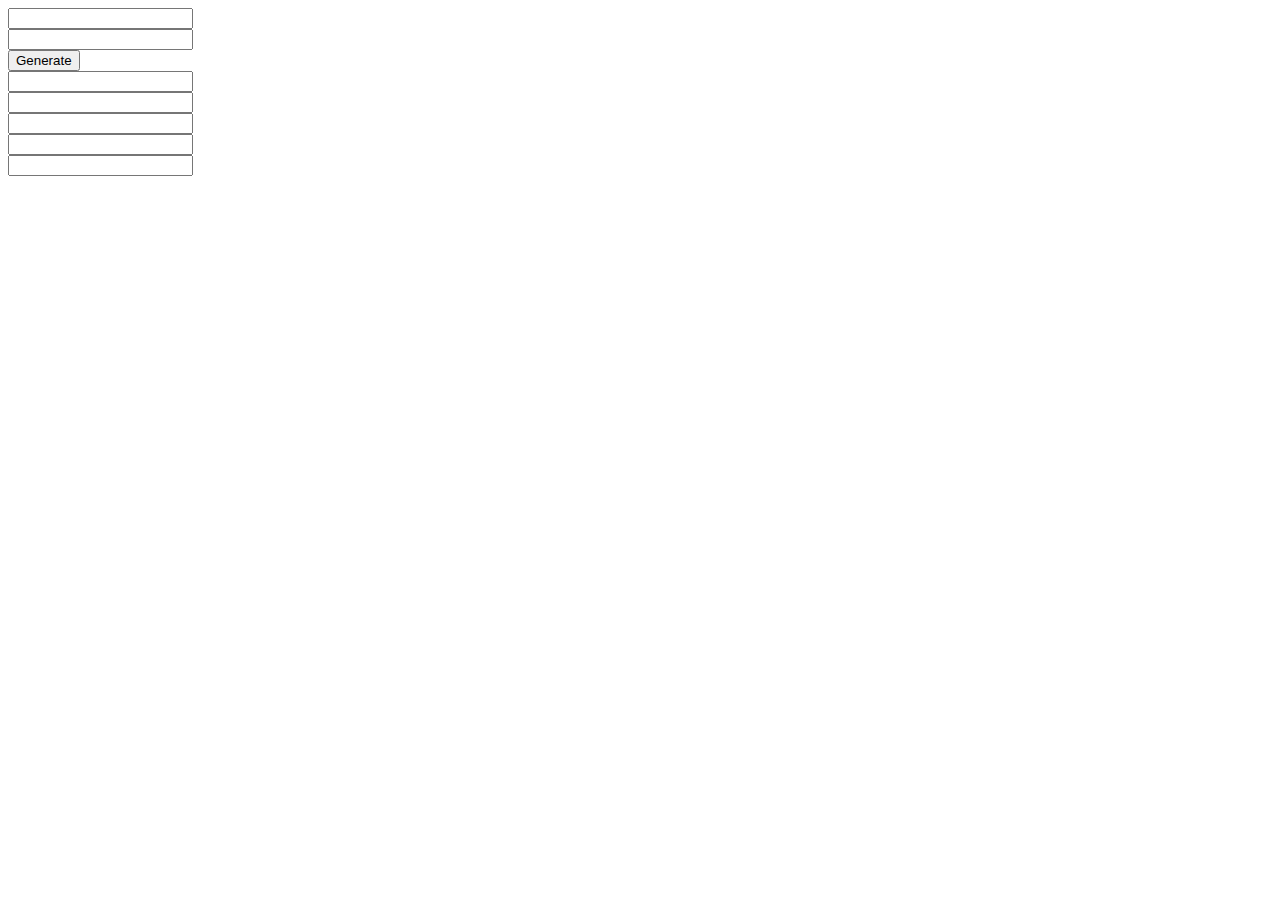
==== pass/index.html @ 22ec9ff3 "Implement web pass" ====
<!DOCTYPE html>
<html lang="en">

<head>
  <title>pass</title>
  <script>
    async function calc(a, b) {
      const m = new TextEncoder().encode(a + ':' + b);
      const h = await crypto.subtle.digest("SHA-256", m);
      const s = String.fromCharCode(...new Uint8Array(h));
      return btoa(s).replaceAll('/', 'a');
    }

    async function generate() {
      const a = document.getElementById('a').value;
      const b = document.getElementById('b').value;
      const r = await calc(a, b)
      document.getElementById('o1').value = r.substring(0, 39);
      document.getElementById('o2').value = r.substring(0, 29);
      document.getElementById('ol').value = r.substring(0, 20);
      document.getElementById('o3').value = r.substring(0, 19);
      document.getElementById('o4').value = r.substring(0, 9);
    }
  </script>
</head>

<body>
  <form onsubmit="generate(); return false;">
    <input id="a" type="password"><br>
    <input id="b"><br>
    <input type="submit" value="Generate"><br>
    <input id="o1" readonly><br>
    <input id="o2" readonly><br>
    <input id="ol" readonly><br>
    <input id="o3" readonly><br>
    <input id="o4" readonly>
  </form>
</body>

</html>
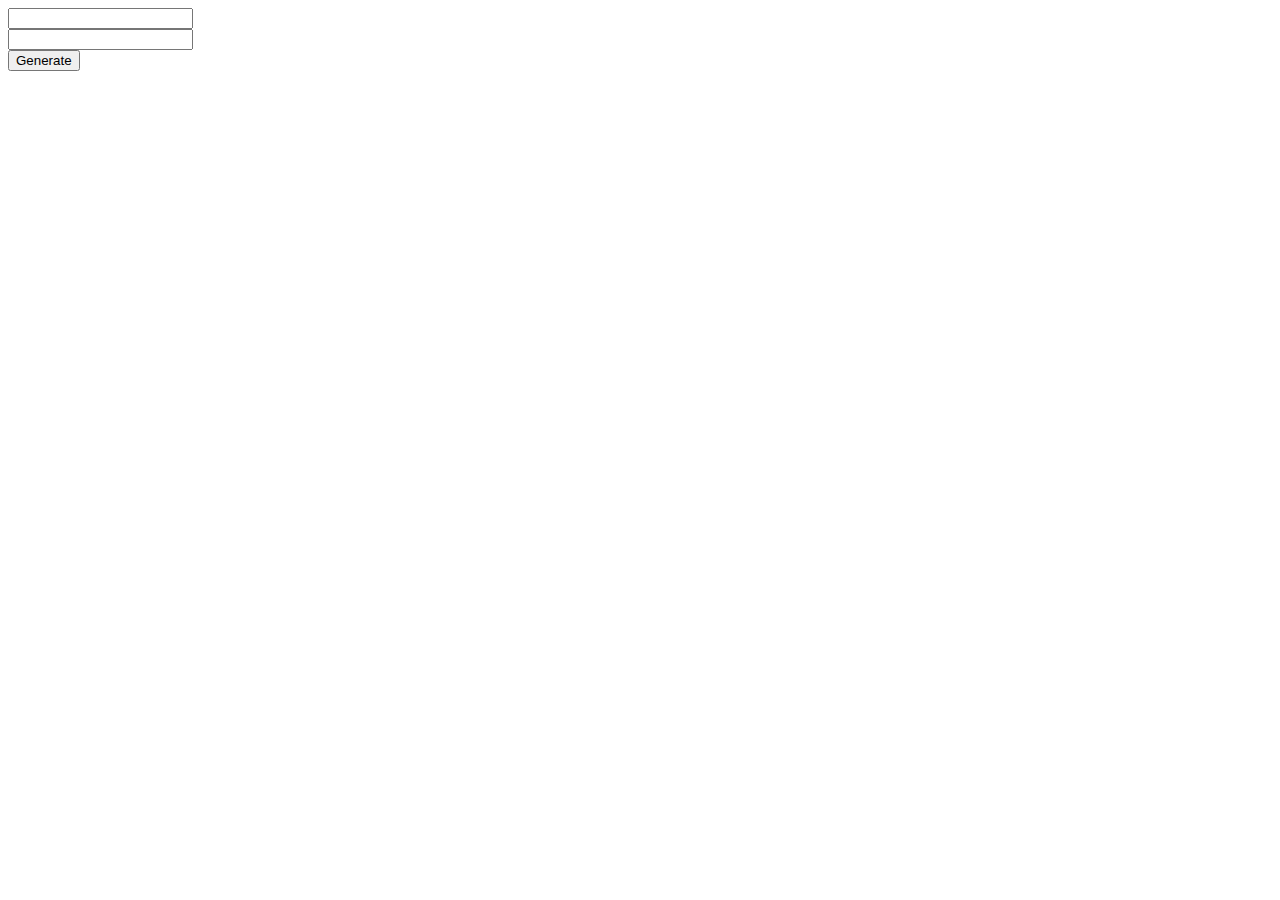
==== commit 62ecfabf: "Switch from inputs to spans for displaying output" ====
--- a/pass/index.html
+++ b/pass/index.html
@@ -15,11 +15,11 @@
       const a = document.getElementById('a').value;
       const b = document.getElementById('b').value;
       const r = await calc(a, b)
-      document.getElementById('o1').value = r.substring(0, 39);
-      document.getElementById('o2').value = r.substring(0, 29);
-      document.getElementById('ol').value = r.substring(0, 20);
-      document.getElementById('o3').value = r.substring(0, 19);
-      document.getElementById('o4').value = r.substring(0, 9);
+      document.getElementById('o1').innerText = r.substring(0, 39);
+      document.getElementById('o2').innerText = r.substring(0, 29);
+      document.getElementById('o3').innerText = r.substring(0, 19);
+      document.getElementById('o4').innerText = r.substring(0, 9);
+      document.getElementById('ol').innerText = r.substring(0, 20);
     }
   </script>
 </head>
@@ -28,13 +28,13 @@
   <form onsubmit="generate(); return false;">
     <input id="a" type="password"><br>
     <input id="b"><br>
-    <input type="submit" value="Generate"><br>
-    <input id="o1" readonly><br>
-    <input id="o2" readonly><br>
-    <input id="ol" readonly><br>
-    <input id="o3" readonly><br>
-    <input id="o4" readonly>
+    <input type="submit" value="Generate"><br><br>
+    <span id="o1"></span><br>
+    <span id="o2"></span><br>
+    <span id="o3"></span><br>
+    <span id="o4"></span><br>
+    <span id="ol"></span>
   </form>
 </body>
 
-</html>+</html>
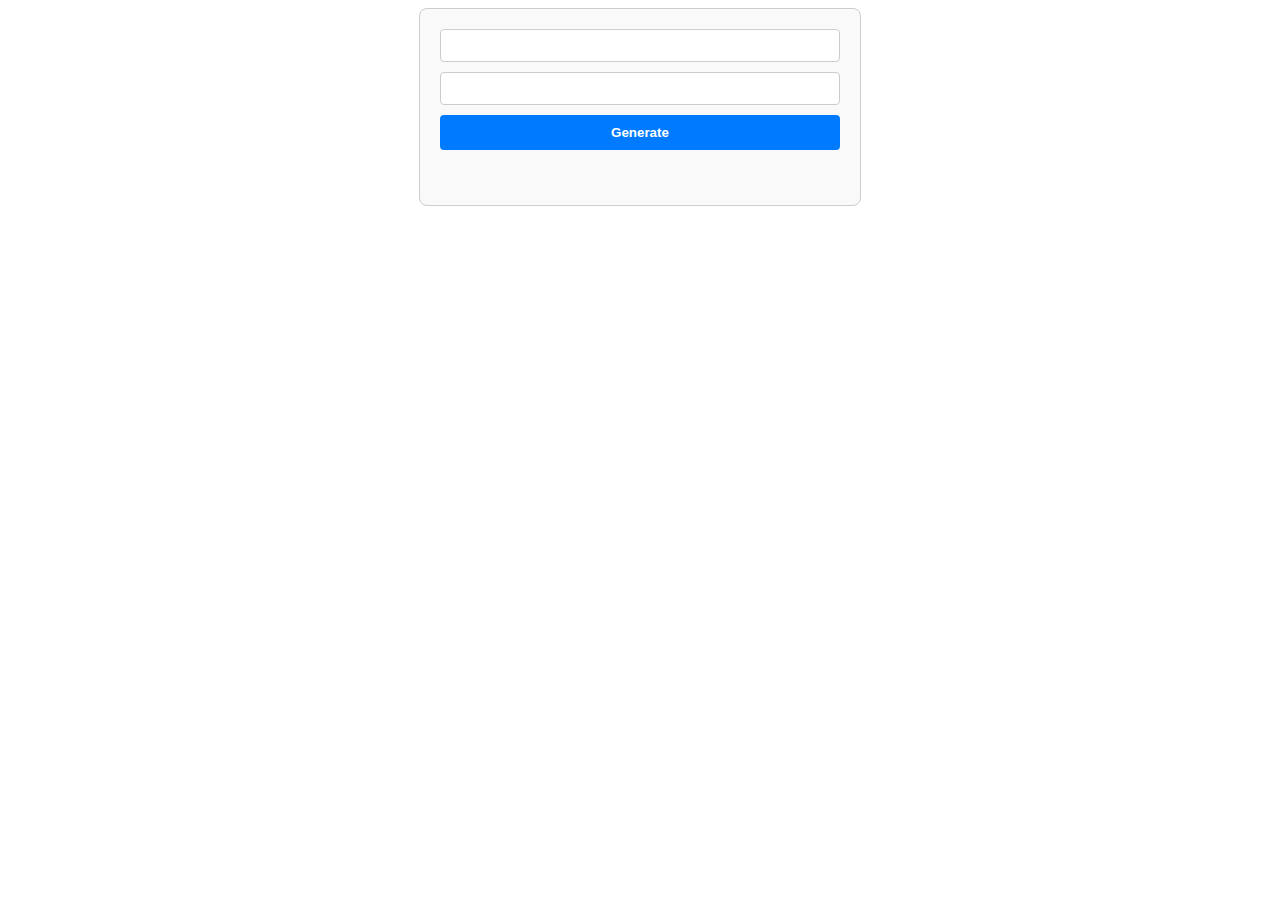
==== commit 5453c789: "Improve look and feel" ====
--- a/pass/index.html
+++ b/pass/index.html
@@ -3,12 +3,52 @@
 
 <head>
   <title>pass</title>
+  <style>
+    form {
+      display: flex;
+      flex-direction: column;
+      max-width: 400px;
+      margin: auto;
+      padding: 20px;
+      border: 1px solid #ccc;
+      border-radius: 8px;
+      background: #f9f9f9;
+    }
+
+    label {
+      margin-bottom: 5px;
+      font-weight: bold;
+      font-family: 'Courier New', Courier, monospace;
+    }
+
+    input, textarea, select {
+      padding: 8px;
+      margin-bottom: 10px;
+      border: 1px solid #ccc;
+      border-radius: 4px;
+    }
+
+    button {
+      padding: 10px;
+      margin-bottom: 10px;
+      background: #007bff;
+      color: white;
+      border: none;
+      border-radius: 4px;
+      cursor: pointer;
+      font-weight: bold;
+    }
+
+    button:hover {
+      background: #0056b3;
+    }
+  </style>
   <script>
     async function calc(a, b) {
       const m = new TextEncoder().encode(a + ':' + b);
       const h = await crypto.subtle.digest("SHA-256", m);
       const s = String.fromCharCode(...new Uint8Array(h));
-      return btoa(s).replaceAll('/', 'a');
+      return btoa(s).replaceAll('/', 'a').replaceAll('+', 'E');
     }
 
     async function generate() {
@@ -26,14 +66,14 @@
 
 <body>
   <form onsubmit="generate(); return false;">
-    <input id="a" type="password"><br>
-    <input id="b"><br>
-    <input type="submit" value="Generate"><br><br>
-    <span id="o1"></span><br>
-    <span id="o2"></span><br>
-    <span id="o3"></span><br>
-    <span id="o4"></span><br>
-    <span id="ol"></span>
+    <input id="a" type="password">
+    <input id="b">
+    <button type="submit">Generate</button>
+    <label id="o1"></label>
+    <label id="o2"></label>
+    <label id="o3"></label>
+    <label id="o4"></label>
+    <label id="ol"></label>
   </form>
 </body>
 
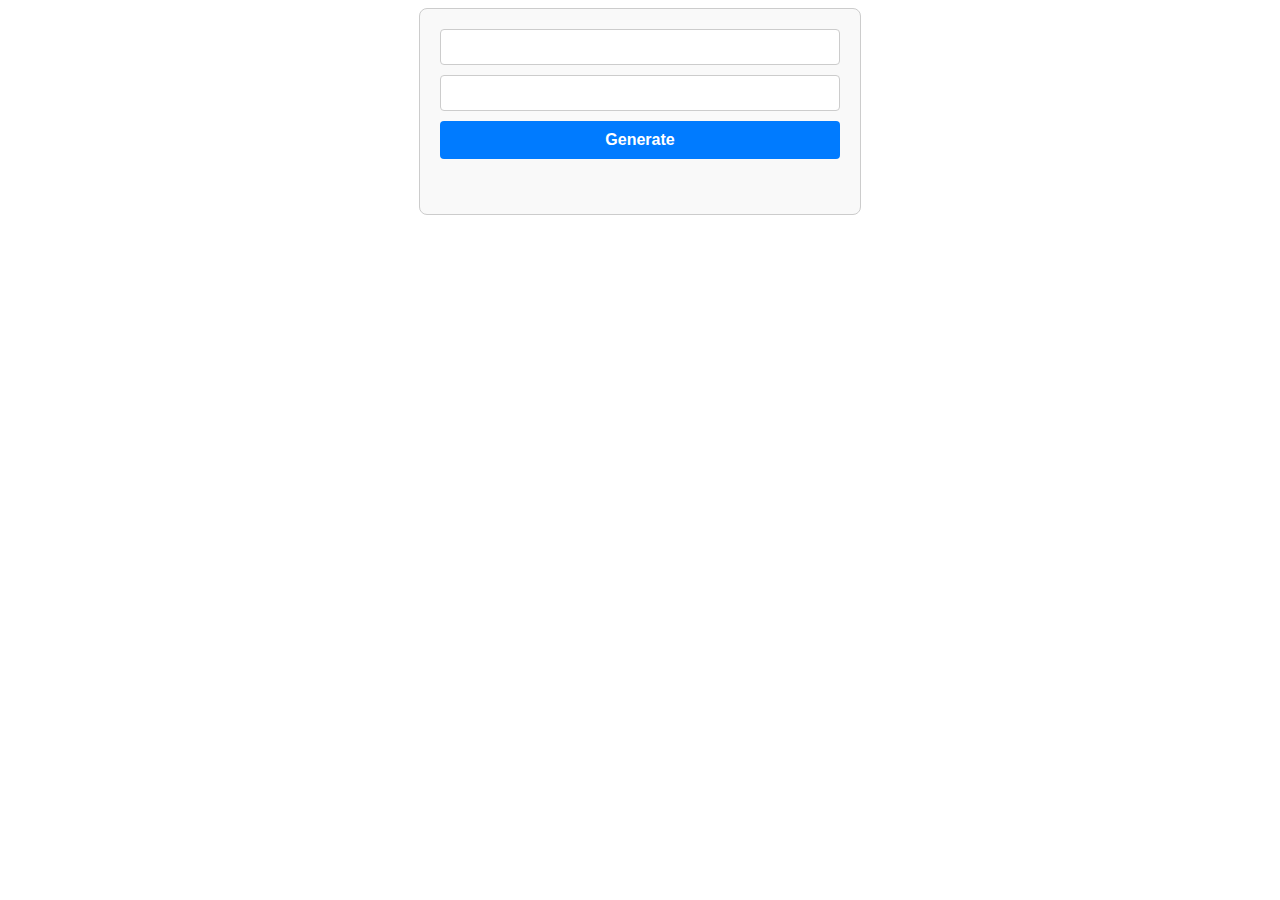
==== commit c8e1d731: "Adjust font size" ====
--- a/pass/index.html
+++ b/pass/index.html
@@ -3,7 +3,12 @@
 
 <head>
   <title>pass</title>
+  <meta name="viewport" content="width=device-width, initial-scale=1">
   <style>
+    body {
+      font-size: 16px;
+    }
+
     form {
       display: flex;
       flex-direction: column;
@@ -26,6 +31,7 @@
       margin-bottom: 10px;
       border: 1px solid #ccc;
       border-radius: 4px;
+      font-size: 16px;
     }
 
     button {
@@ -36,6 +42,7 @@
       border: none;
       border-radius: 4px;
       cursor: pointer;
+      font-size: 16px;
       font-weight: bold;
     }
 
